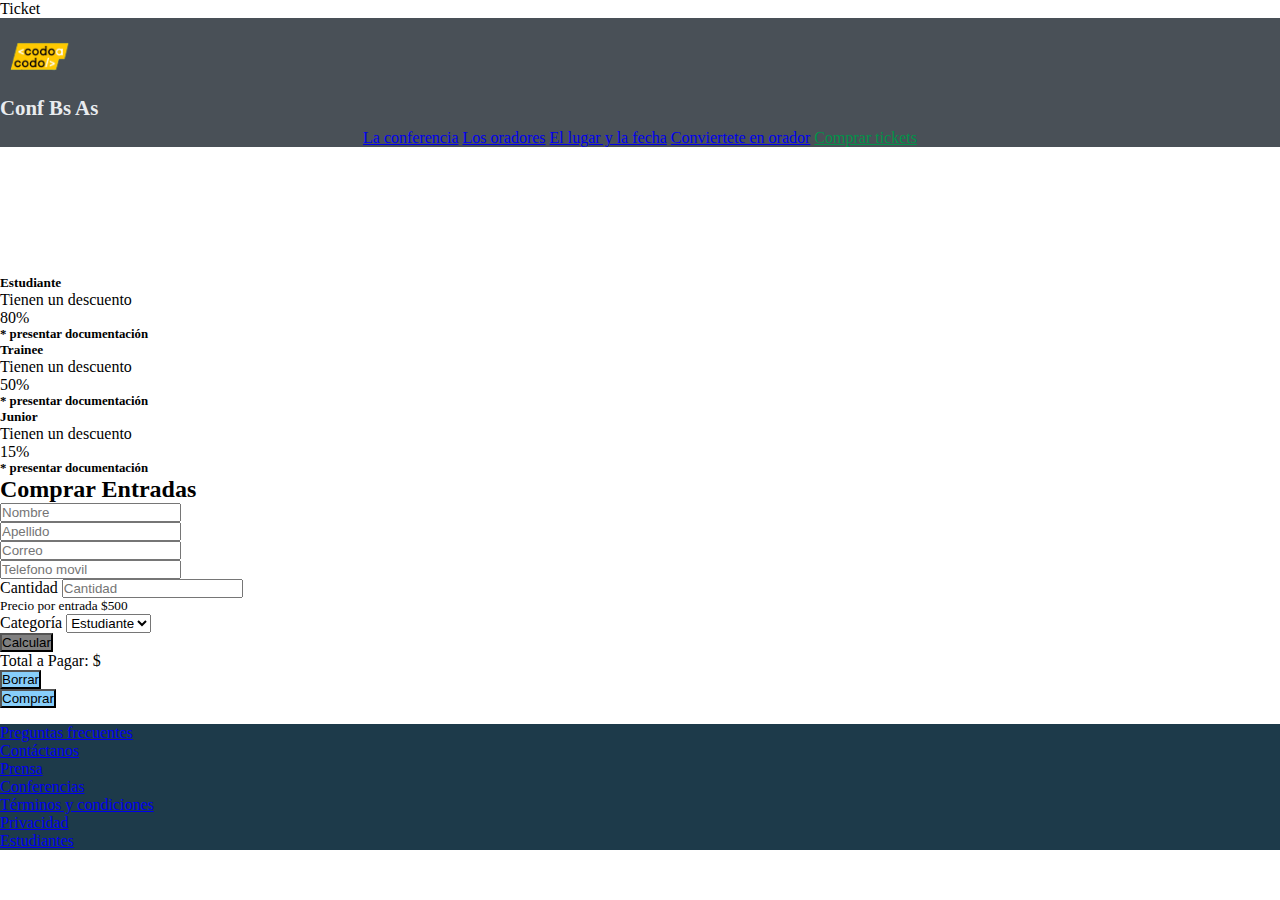
==== ticket.html @ fe9ae187 "first commit" ====
Ticket
<!DOCTYPE html>
	<html lang="es">
	

	<head>
	    <!-- Required meta tags -->
	    <meta charset="UTF-8">
	    <meta http-equiv="X-UA-Compatible" content="IE=edge">
	    <meta name="viewport" content="width=device-width, initial-scale=1.0">
	

	    <!-- CSS -->
	    <link rel="stylesheet" href="style.css">
	

	    <!-- Bootstrap CSS -->
        <link href="https://cdn.jsdelivr.net/npm/bootstrap@5.3.0-alpha3/dist/css/bootstrap.min.css" rel="stylesheet" integrity="sha384-KK94CHFLLe+nY2dmCWGMq91rCGa5gtU4mk92HdvYe+M/SXH301p5ILy+dN9+nJOZ" crossorigin="anonymous">


	    <title>TP Integrador Codo a Codo</title>
	</head>
	

	<body>
	    <!-- HEADER -->
	    <header>
	        <!-- Navbar container -->
	        <nav class="navbar navbar-expand-lg navbar-dark fixed top">
                <div class="container-lg">
                  <span><img src="./imagenes/codoacodo.png" alt="Logo"></span>
                  <h1 class="navbar-brand-h1 me-auto" > Conf Bs As</h1>
                  <button class="navbar-toggler" type="button" data-bs-toggle="collapse" data-bs-target="#navbarNavAltMarkup" aria-controls="navbarNavAltMarkup" aria-expanded="false" aria-label="Toggle navigation">
                    <span class="navbar-toggler-icon"></span>
                  </button>
                  <div class="collapse navbar-collapse" id="navbarNavAltMarkup">
                    <div class="navbar-nav ms-auto">
                      <a class="nav-link active" aria-current="page" href="index.html">La conferencia</a>
                      <a class="nav-link" href="index.html#Oradores">Los oradores</a>
                      <a class="nav-link" href="#">El lugar y la fecha</a>
                      <a class="nav-link" href="index.html#form">Conviertete en orador</a>
                      <a class="nav-link" href="ticket.html">Comprar tickets</a>
                    </div>
                  </div>
                </div>
              </nav>

	    </header>
	
	        <div class="container" style="padding-top: 8rem;">
	            <div class="row justify-content-md-center g-1">   
	                <div class="col-3" style="width: 13rem;">
	                    <div class="card border border-primary p-1">
	                        <div class="card-body text-center">
	                            <h5 class="card-title">Estudiante</h5>
	                            <p class="card-text">Tienen un descuento</p>
	                            <p class="card-text fw-bold">80%</p>
	                            <h6 class="card-subtitle mb-2 text-muted" style="font-size: 0.8rem;">* presentar documentación</h6>
	                        </div>
	                    </div>
	                </div>
	                <div class="col-3" style="width: 13rem;">
	                    <div class="card border border-success p-1">
	                        <div class="card-body text-center">
	                            <h5 class="card-title">Trainee</h5>
	                            <p class="card-text">Tienen un descuento</p>
	                            <p class="card-text fw-bold">50%</p>
	                            <h6 class="card-subtitle mb-2 text-muted" style="font-size: 0.8rem;">* presentar documentación</h6>
	                        </div>
	                    </div>
	                </div>
	                <div class="col-3" style="width: 13rem;">
	                    <div class="card border border-warning p-1">
	                        <div class="card-body text-center">
	                            <h5 class="card-title">Junior</h5>
	                            <p class="card-text">Tienen un descuento</p>
	                            <p class="card-text fw-bold">15%</p>
	                            <h6 class="card-subtitle mb-2 text-muted" style="font-size: 0.8rem;">* presentar documentación</h6>
	                        </div>
	                    </div>
	                </div>
	            </div>
	        </div>
	

	        <div class="container w-50 pt-2">
	            <div class="text-center">
	                <h2>Comprar Entradas</h2>
	            </div>
	            <form class="row g-1 gx-2 formulario">
	                <div class="col-md-6 mb-3">
	                    <input type="text" class="form-control" placeholder="Nombre">
	                </div>
	                <div class="col-md-6 mb-3">
	                    <input type="text" class="form-control" placeholder="Apellido">
	                </div>
	                <div class="col-md-6 mb-3">
	                    <input type="email" class="form-control" id="exampleFormControlInput1" placeholder="Correo">
	                </div>
                    <div class="col-md-6 mb-3">
	                    <input type="text" class="form-control" placeholder="Telefono movil">
	                </div>
	                <div class="col-md-6 mb-3">
	                    <label for="cantidad" class="form-label">Cantidad</label>
	                    <input type="text" class="form-control" id="cantidad" placeholder="Cantidad">
                        <p class="text-secondary m-1"><sub>Precio por entrada $500</sub></p>
	                </div>
	                <div class="col-md-6 mb-3">
	                    <label for="cantidad" class="form-label">Categoría</label>
	                    <select id="categoria" class="form-select">
	                        <option value="estudiante">Estudiante</option>
	                        <option value="trainee">Trainee</option>
	                        <option value="junior">Junior</option>
	                    </select>
	                </div>
                    <div class="col-mb-3">
                        <button class="btn text-white fs-6 btnCalcular" style="background-color: gray;" type=" button">Calcular</button>
                    </div>
	                <div class="col-mb-3">
	                    <p class="alert-primary" id="totalAPagar">Total a Pagar: $</p>
                    </div>
	                                
	                <div class="d-grid gap-2 col-6 mx-auto">
	                    <button class="btn text-white fs-6 btnBorrar" style="background-color: lightskyblue;" type=" button">Borrar</button>
	                </div>
                    <div class="d-grid gap-2 col-6 mx-auto">
	                    <button class="btn text-white fs-6 btnComprar" style="background-color: lightskyblue;" type=" button">Comprar</button>
	                </div>
	            </form>
	        </div>
	

	    <!-- FOOTER -->
	    <footer class="text-center text-white">
	        <section class="mt-8">
	            <div class="row align-items-center d-inline-flex justify-content-center p-4">
	                <div class="col gx-5">
	                    <a href="#!" class="text-white text-decoration-none">Preguntas frecuentes</a>
	                </div>
	                <div class="col gx-5">
	                    <a href="#!" class="text-white text-decoration-none">Contáctanos</a>
	                </div>
	                <div class="col gx-5">
	                    <a href="#!" class="text-white text-decoration-none">Prensa</a>
	                </div>
	                <div class="col gx-5">
	                    <a href="#!" class="text-white text-decoration-none">Conferencias</a>
	                </div>
	                <div class="col gx-5">
	                    <a href="#!" class="text-white text-decoration-none">Términos y condiciones</a>
	                </div>
	                <div class="col gx-5">
	                    <a href="#!" class="text-white text-decoration-none">Privacidad</a>
	                </div>
	                <div class="col">
	                    <a href="#!" class="text-white text-decoration-none">Estudiantes</a>
	                </div>
	            </div>
	        </section>
	

        <script src="https://cdn.jsdelivr.net/npm/bootstrap@5.3.0-alpha3/dist/js/bootstrap.bundle.min.js" integrity="sha384-ENjdO4Dr2bkBIFxQpeoTz1HIcje39Wm4jDKdf19U8gI4ddQ3GYNS7NTKfAdVQSZe" crossorigin="anonymous"></script>

	
	    <script src="script.js"></script>
	</body>
	

	</html>
---- style.css ----
*{
    margin: 0;
    padding: 0;
    box-sizing: border-box;
}

:root{
    --gray-100: #f8f9fa;
    --gray-200: #e9ecef;
    --gray-300: #dee2e6;
    --gray-400: #ced4da;
    --gray-500: #adb5bd;
    --gray-600: #6c757d;
    --gray-700: #495057;
    --gray-800: #343a40;
    --gray-900: #212529;
    --menu-color: rgba(255, 255, 255, .55);

}

.navbar-expand-lg.navbar-dark{
    background-color: var(--gray-700);
}
.navbar-brand-h1 {
    color: var(--gray-200);
    font-size: 1.3rem;
    margin: 0;
    padding: 0;
}
.navbar img {
    width: 80px;
    margin-right: 1rem;
    padding: 1rem 0;
}
.navbar .navbar-toggler {
    padding: 0.23rem 0.75rem;
    font-size: 1.25rem;
    line-height: 1;
    background-color: transparent;
    border: 1px solid transparent;
    border-radius: 0.25rem;
    transition: box-shadow 0.15s ease-in-out;
}
.navbar-dark .navbar-toogler-icon {
    background-image: url("data:image/svg+xml,%3csvg xmlns='http://www.w3.org/2000/svg' viewBox='0 0 30 30'%3e%3cpath stroke='rgba%28255, 255, 255, 0.55%29' stroke-linecap='round' stroke-miterlimit='10' stroke-width='2' d='M4 7h22M4 15h22M4 23h22'/%3e%3c/svg%3e");
}
.navbar .navbar-nav {
    text-align: center;
}
.navbar .navbar-nav a:last-child{
    color: #009349;
}


.h-carousel {
    height: 700px;
}
	

.op-img {
    opacity: .2;
    filter: alpha(opacity=50);
    background-color: rgba(0, 0, 0, 0.5);
    transition: all 1s;
    -webkit-transition: all 1s;
}
	

.tot-img {
    background-position: center;
    background-repeat: no-repeat;
    background-size: cover;
    height: 610px;
    width: 100%;
    position: relative; 
}
	

.img-1 {
    background-image: url(./imagenes/ba1.jpg);
}
	

.img-2 {
    background-image: url(./imagenes/ba2.jpg); 
}
	

.img-3{
    background-image: url(./imagenes/ba3.jpg); 
}
	

.grad-img{
    position: absolute;
    background-color: rgba(0,0,0,.5) ;
    width: 100%;
    height: 100%;
}
	

.grad-img div{
    bottom: 10rem;
    right: 8rem;
    text-align: end;
} 
	

footer {
    background-color: #1d3a4a;
	margin-top: 1rem;
}
	

footer .bg-cr {
	background-color: rgba(0, 0, 0, 0.2);
}
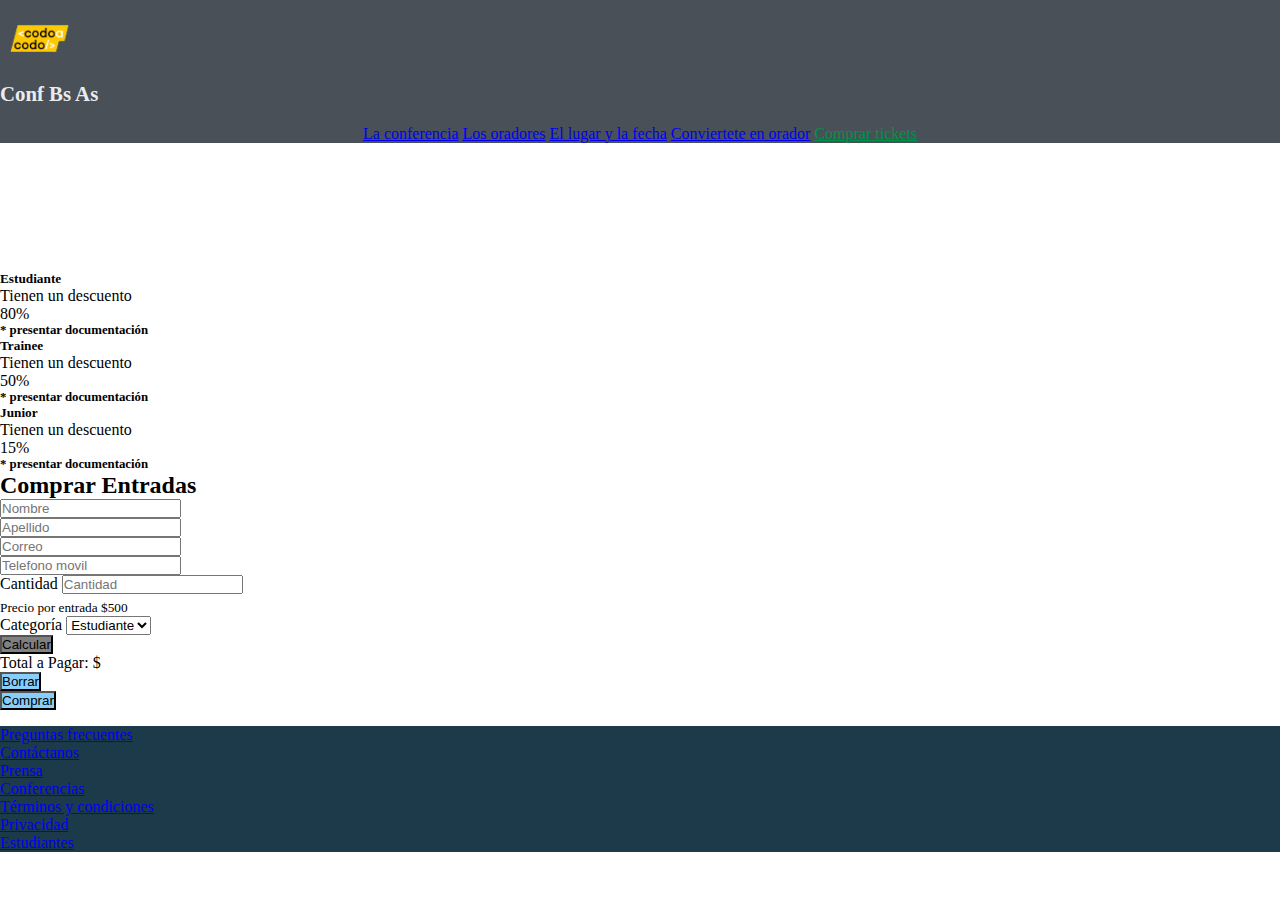
==== commit 766eb477: "ticket.html" ====
--- a/ticket.html
+++ b/ticket.html
@@ -1,4 +1,3 @@
-Ticket
 <!DOCTYPE html>
 	<html lang="es">
 	
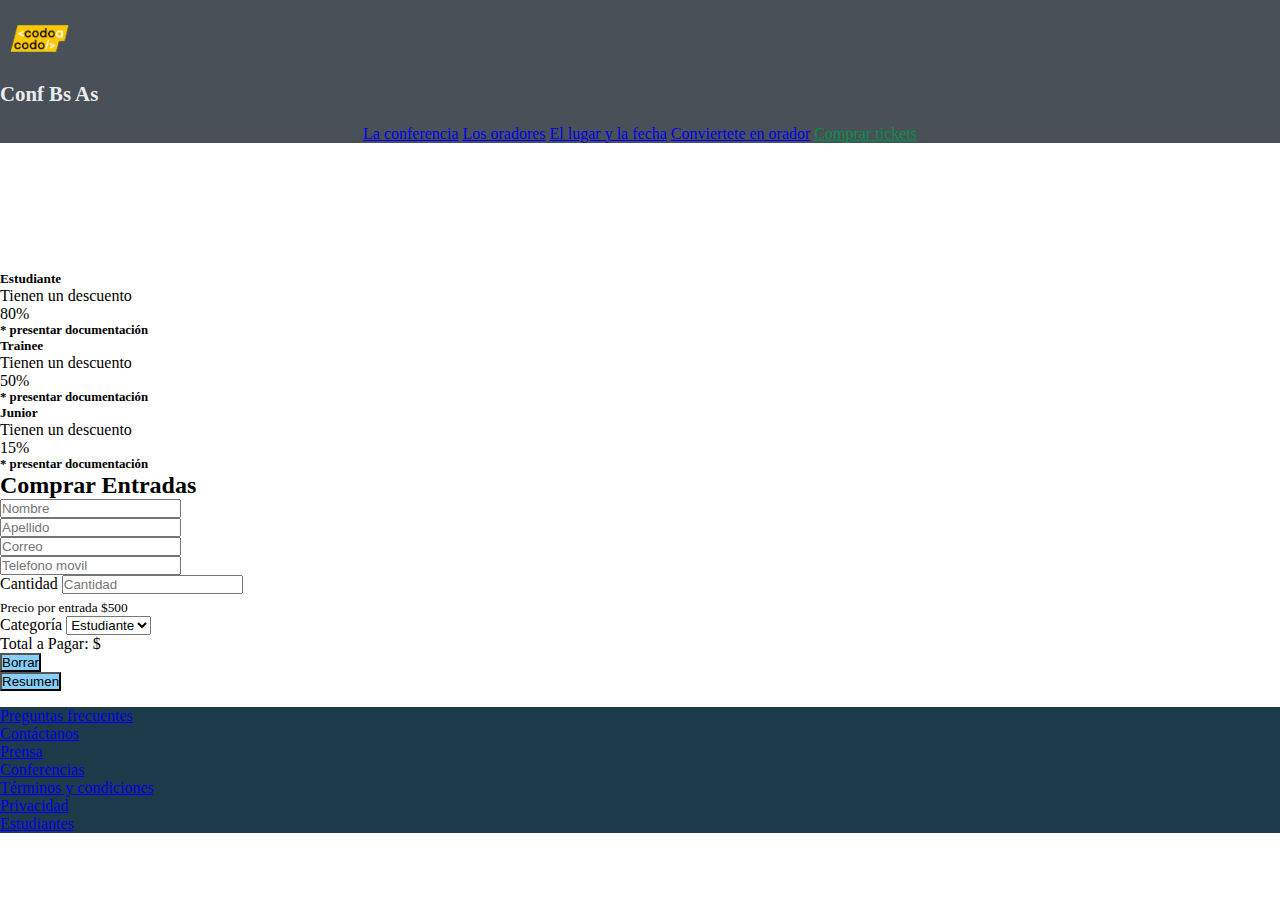
==== commit 6fdd776c: "ticket.html" ====
--- a/ticket.html
+++ b/ticket.html
@@ -112,10 +112,7 @@
 	                        <option value="junior">Junior</option>
 	                    </select>
 	                </div>
-                    <div class="col-mb-3">
-                        <button class="btn text-white fs-6 btnCalcular" style="background-color: gray;" type=" button">Calcular</button>
-                    </div>
-	                <div class="col-mb-3">
+	                <div class="mb-3">
 	                    <p class="alert-primary" id="totalAPagar">Total a Pagar: $</p>
                     </div>
 	                                
@@ -123,7 +120,7 @@
 	                    <button class="btn text-white fs-6 btnBorrar" style="background-color: lightskyblue;" type=" button">Borrar</button>
 	                </div>
                     <div class="d-grid gap-2 col-6 mx-auto">
-	                    <button class="btn text-white fs-6 btnComprar" style="background-color: lightskyblue;" type=" button">Comprar</button>
+	                    <button class="btn text-white fs-6 btnResumenr" style="background-color: lightskyblue;" type=" button">Resumen</button>
 	                </div>
 	            </form>
 	        </div>
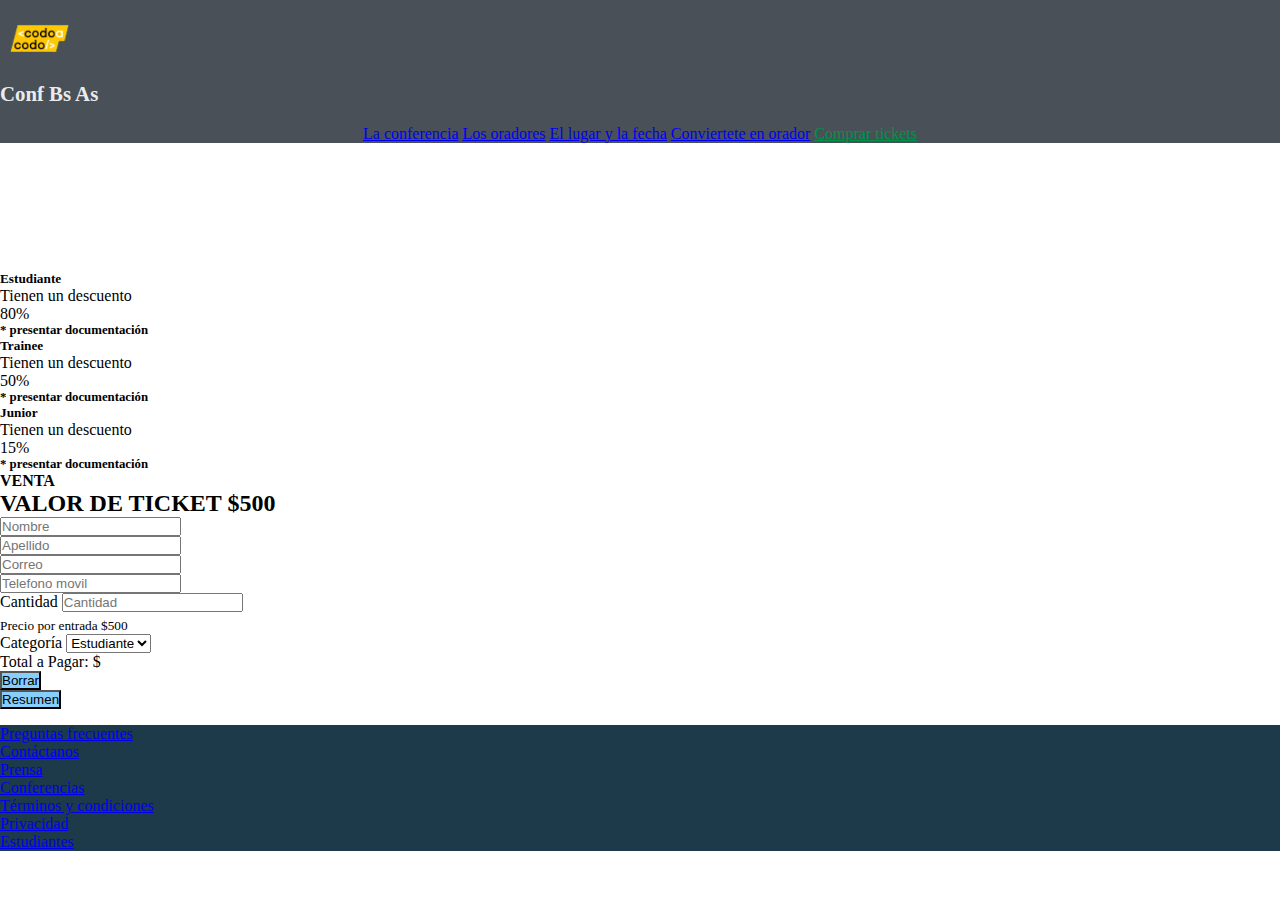
==== commit 810611d6: "ticket.html" ====
--- a/ticket.html
+++ b/ticket.html
@@ -84,7 +84,8 @@
 
 	        <div class="container w-50 pt-2">
 	            <div class="text-center">
-	                <h2>Comprar Entradas</h2>
+			<h4>VENTA</h4>
+	                <h2>VALOR DE TICKET $500</h2>
 	            </div>
 	            <form class="row g-1 gx-2 formulario">
 	                <div class="col-md-6 mb-3">
@@ -113,7 +114,7 @@
 	                    </select>
 	                </div>
 	                <div class="mb-3">
-	                    <p class="alert-primary" id="totalAPagar">Total a Pagar: $</p>
+	                    <p class="alert alert-primary" id="totalAPagar">Total a Pagar: $</p>
                     </div>
 	                                
 	                <div class="d-grid gap-2 col-6 mx-auto">
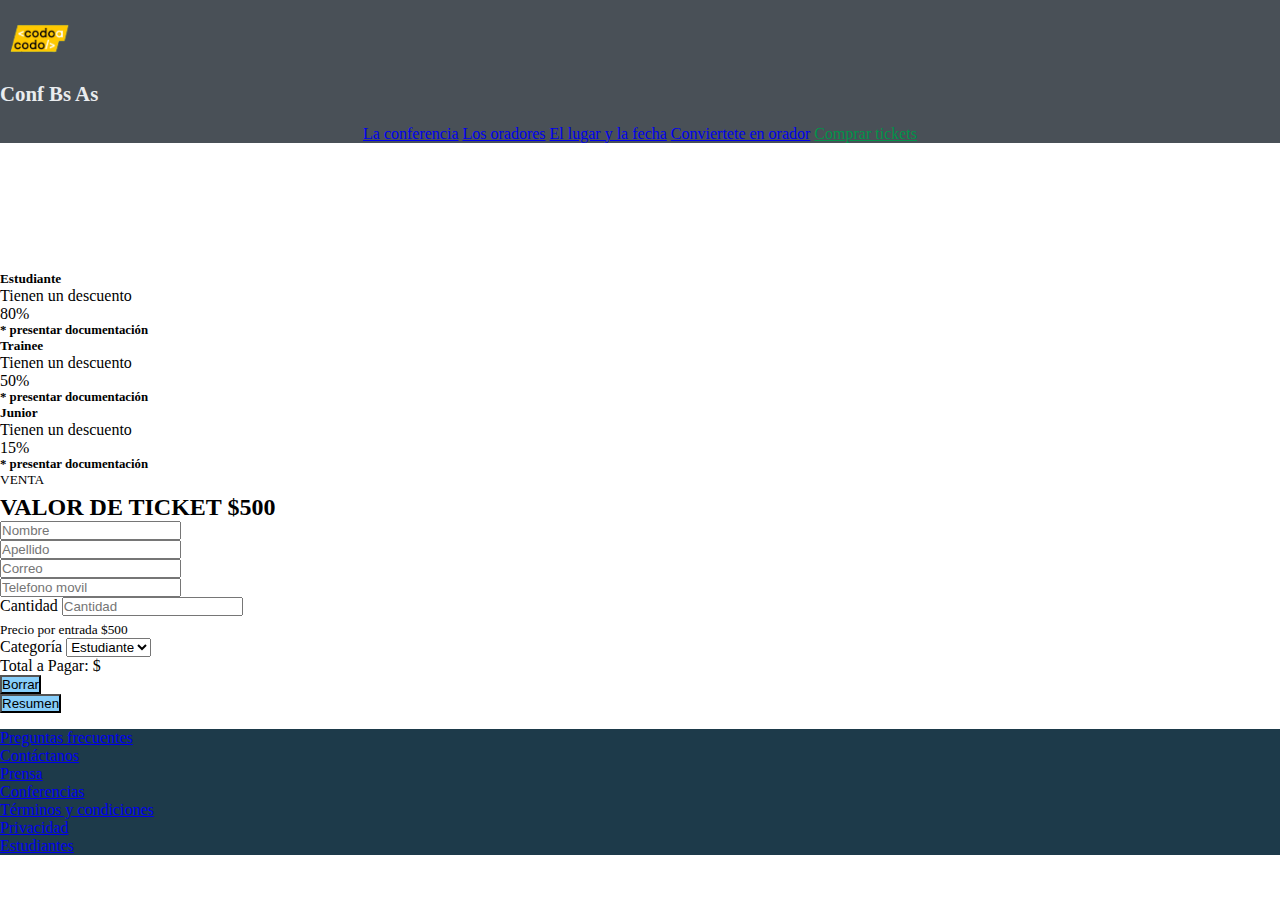
==== commit 4e17bd64: "ticket.html" ====
--- a/ticket.html
+++ b/ticket.html
@@ -84,8 +84,9 @@
 
 	        <div class="container w-50 pt-2">
 	            <div class="text-center">
-			<h4>VENTA</h4>
+			<p class="m-2"><sup>VENTA</sup>
 	                <h2>VALOR DE TICKET $500</h2>
+			</p>
 	            </div>
 	            <form class="row g-1 gx-2 formulario">
 	                <div class="col-md-6 mb-3">
